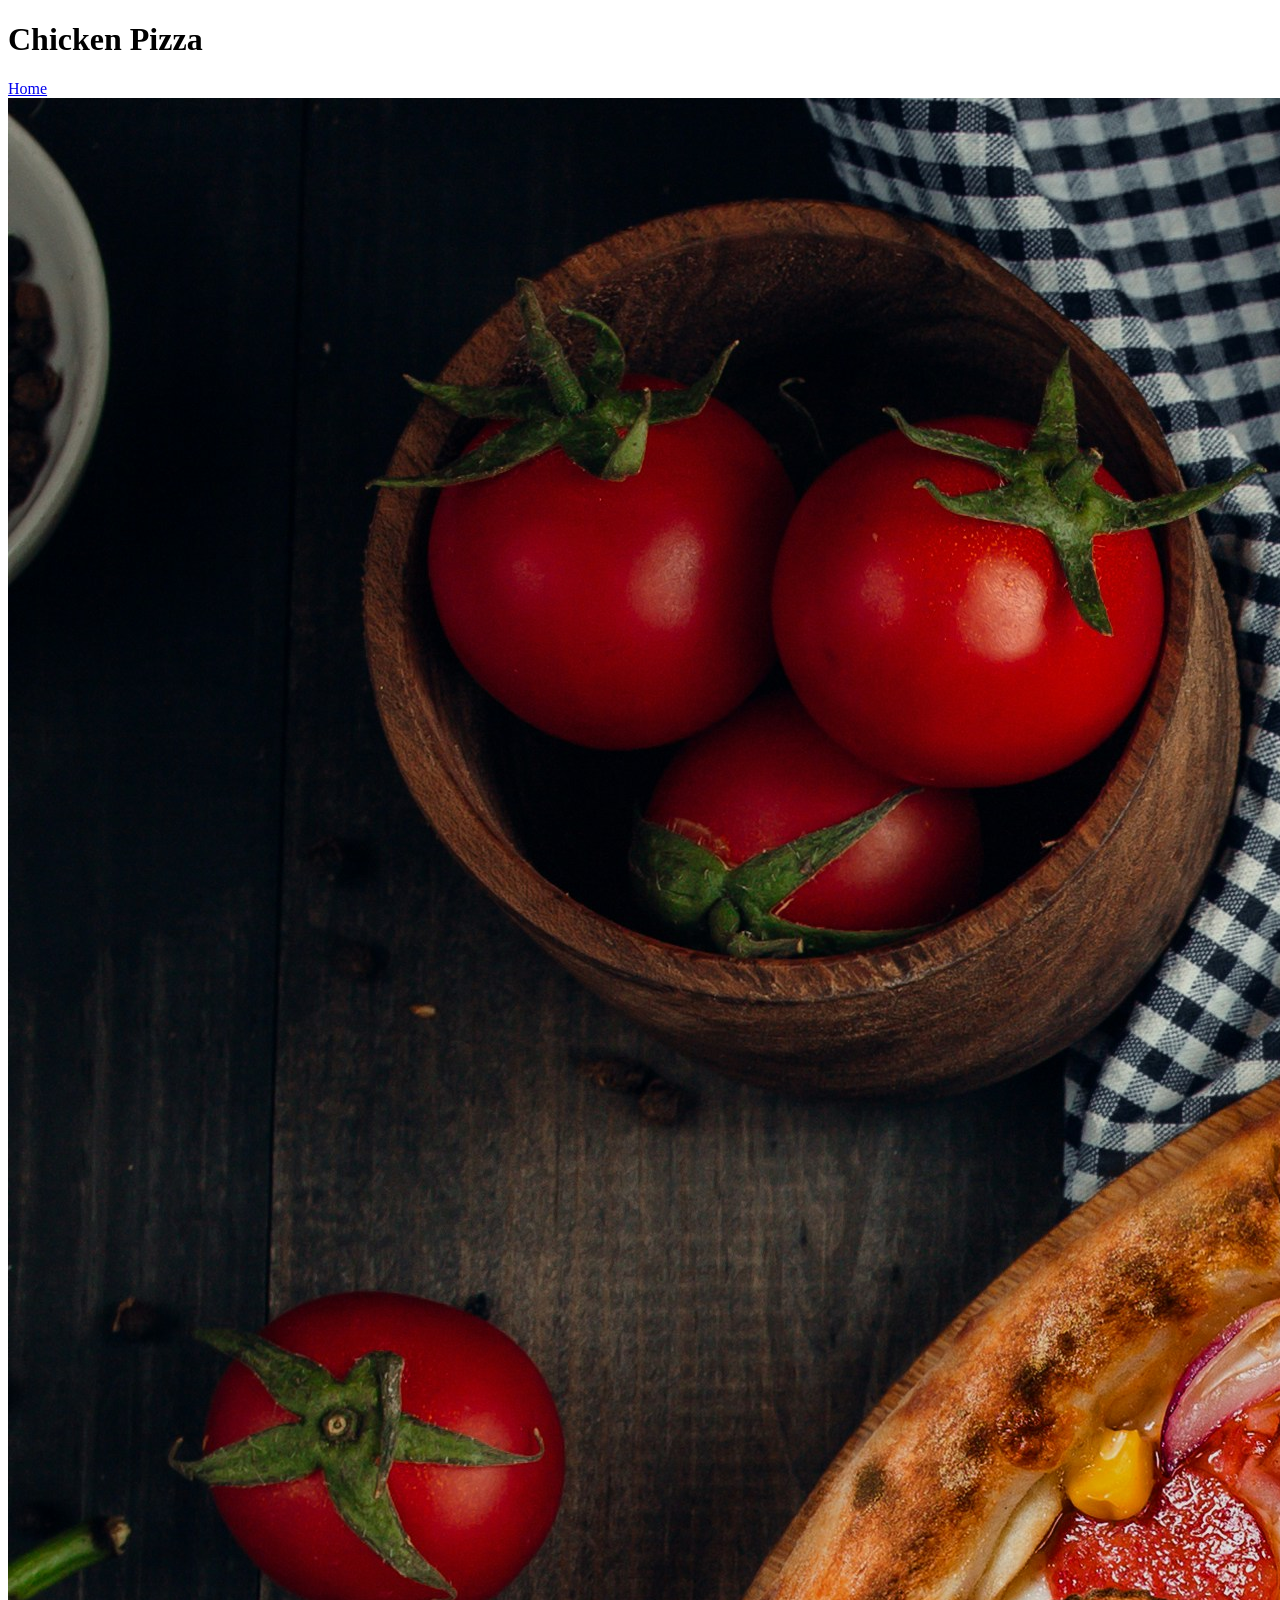
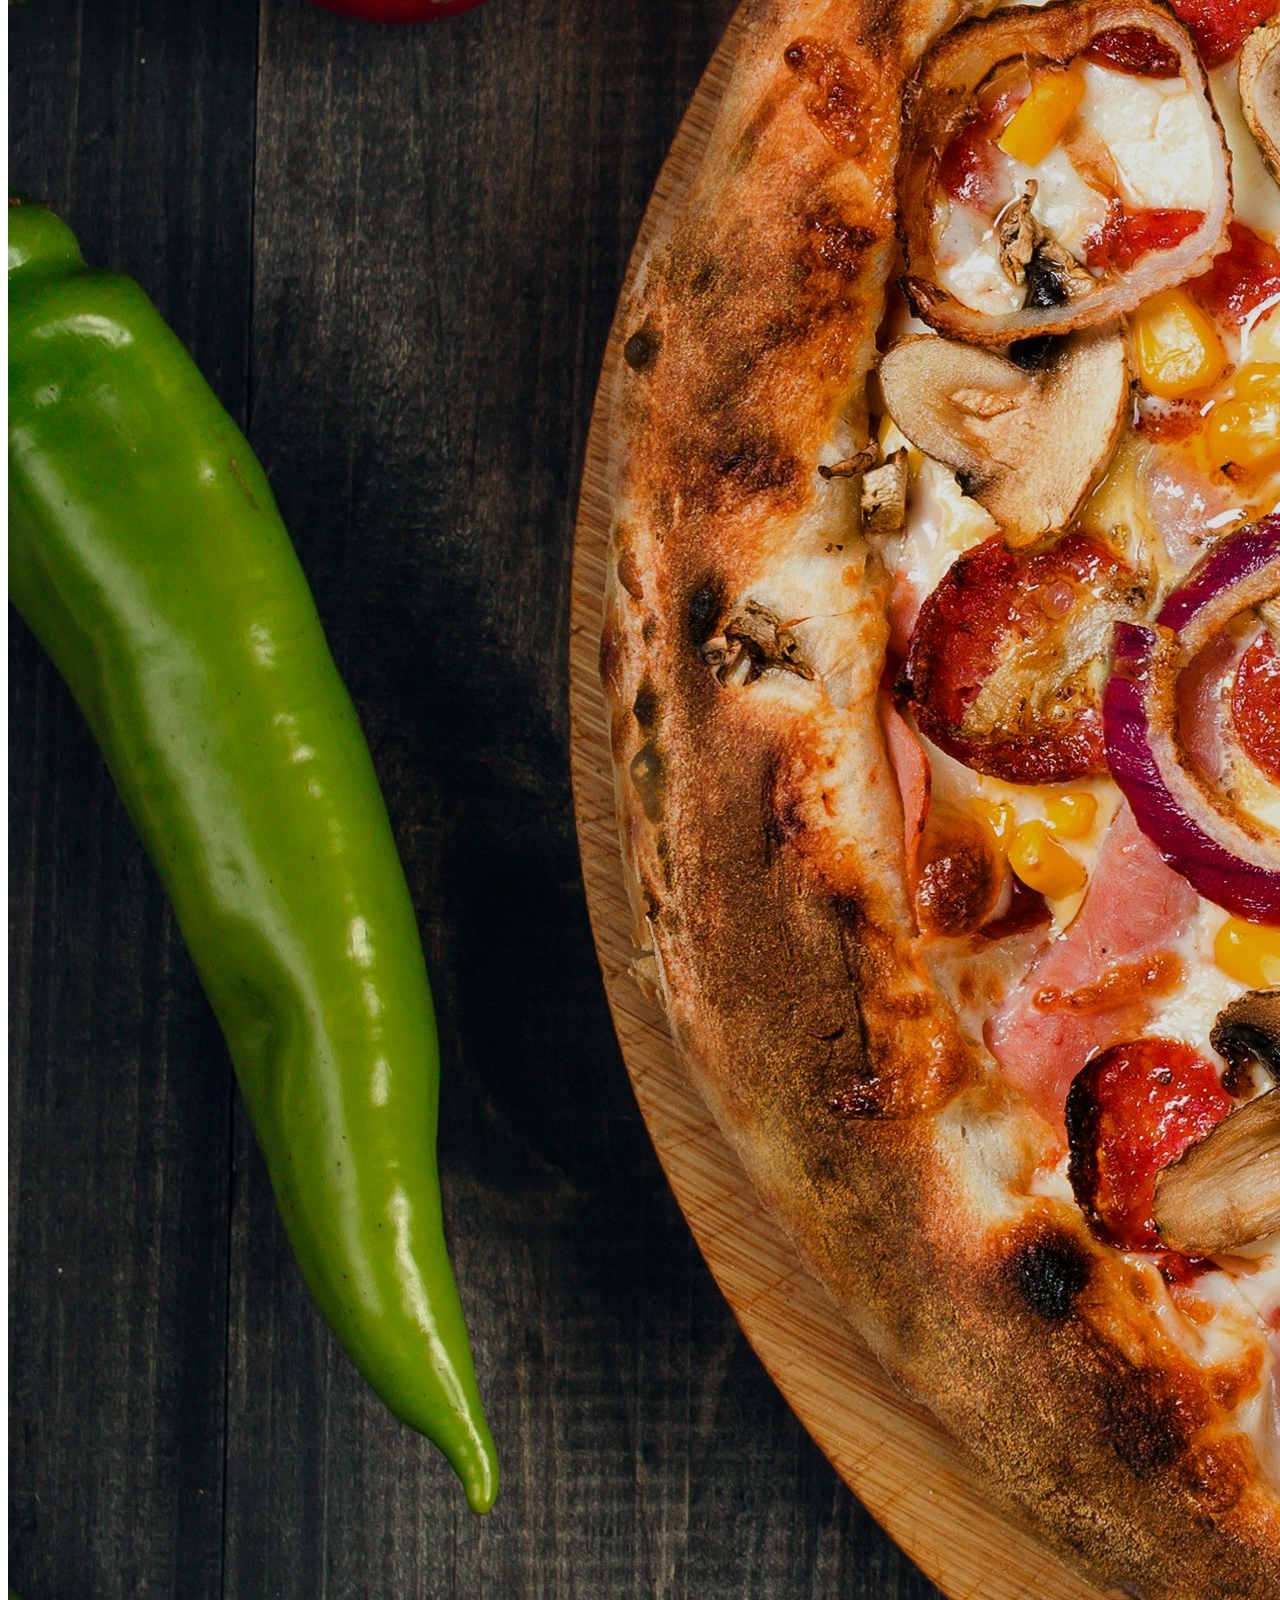
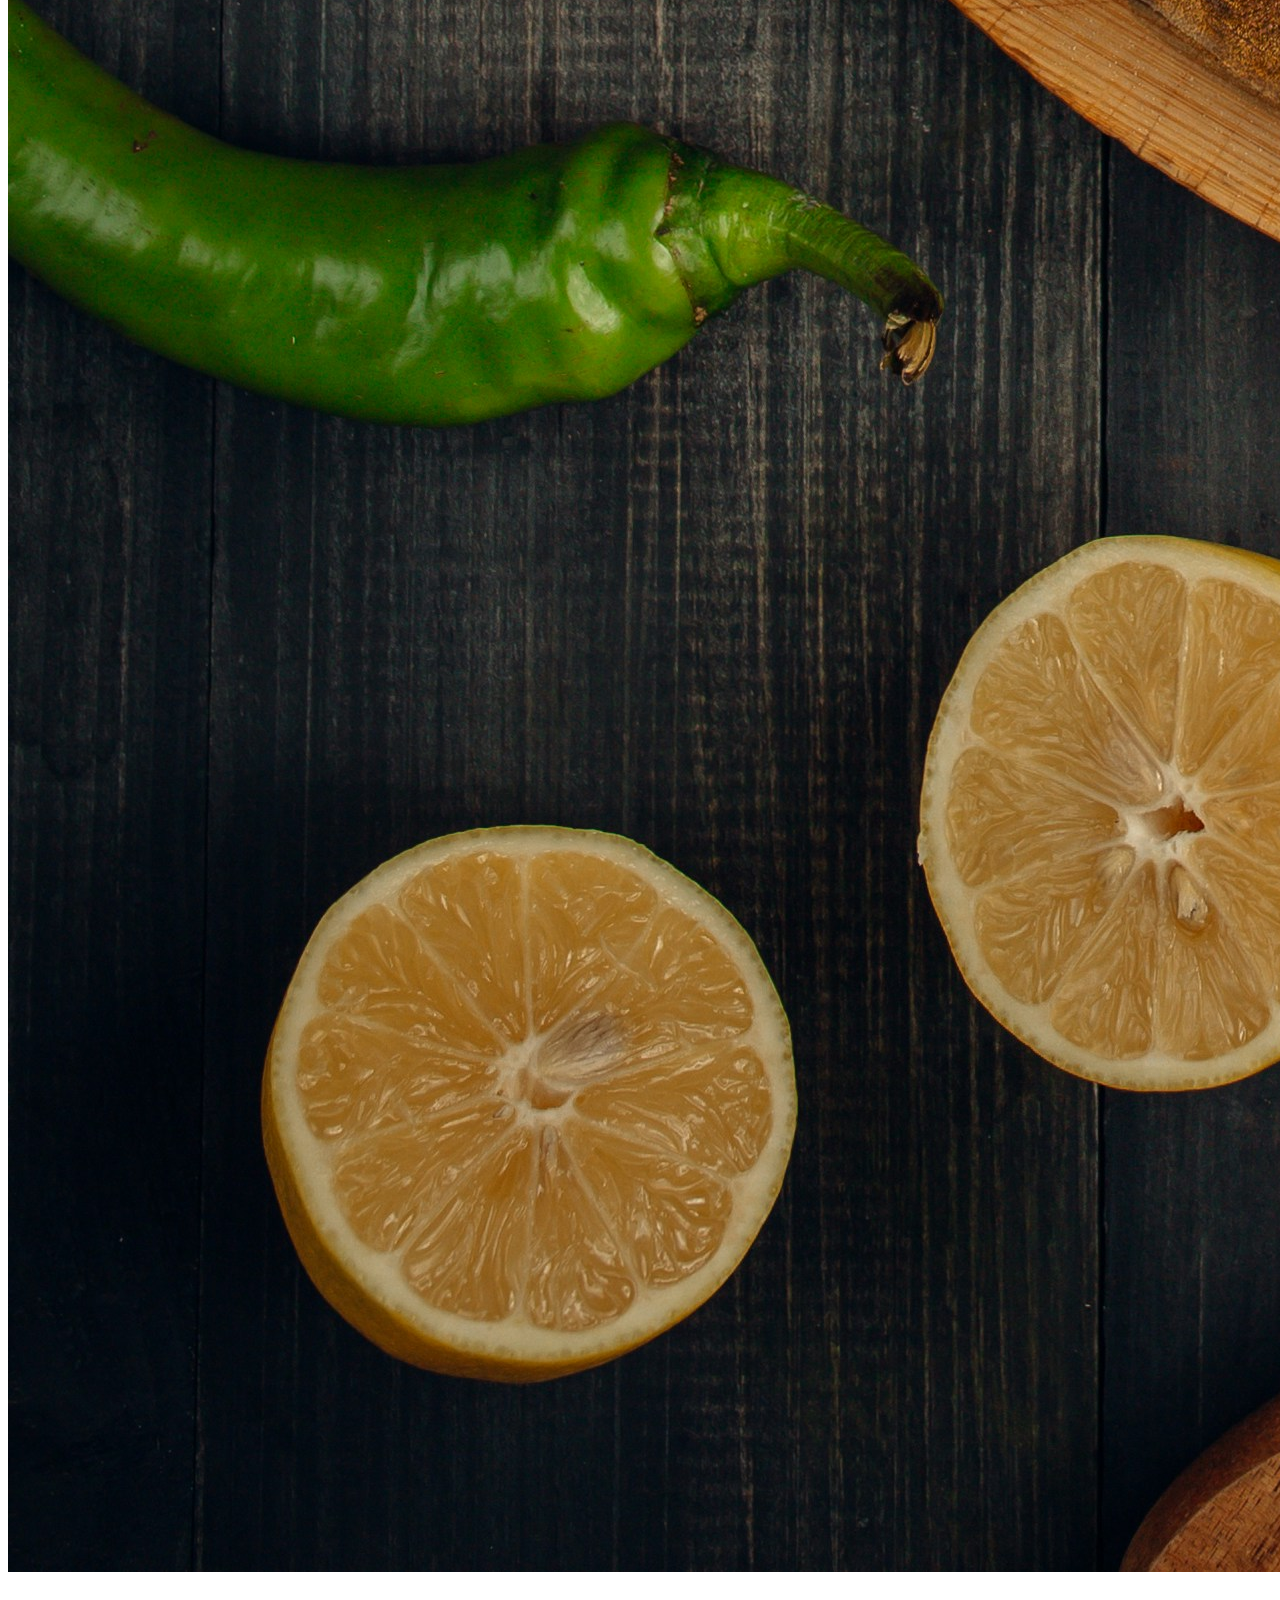
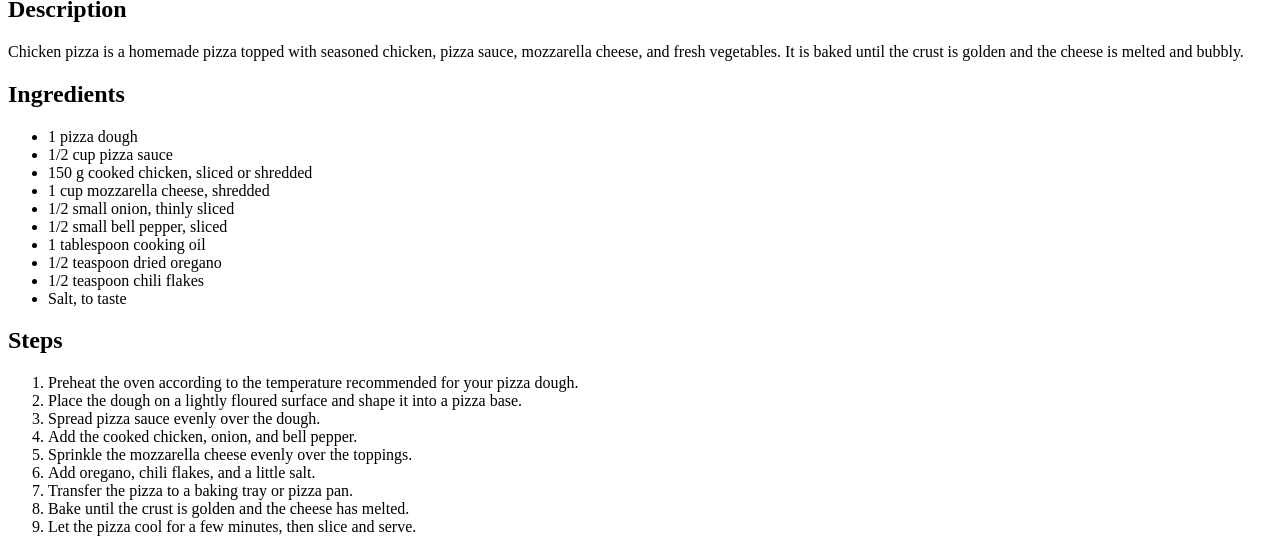
==== recipes/chicken-pizza.html @ 3576d2fd "Fix recipes directory spelling" ====
<!DOCTYPE html>
<html lang="en">
<head>
    <meta charset="UTF-8">
    <title>Chicken Pizza</title>
</head>

<body>
    <h1>Chicken Pizza</h1>

    <a href="../index.html">Home</a>

    <img src="../images/chicken-pizza.jpg"
         alt="A freshly baked chicken pizza">

    <h2>Description</h2>

    <p>
        Chicken pizza is a homemade pizza topped with seasoned chicken,
        pizza sauce, mozzarella cheese, and fresh vegetables. It is baked
        until the crust is golden and the cheese is melted and bubbly.
    </p>

    <h2>Ingredients</h2>

    <ul>
        <li>1 pizza dough</li>
        <li>1/2 cup pizza sauce</li>
        <li>150 g cooked chicken, sliced or shredded</li>
        <li>1 cup mozzarella cheese, shredded</li>
        <li>1/2 small onion, thinly sliced</li>
        <li>1/2 small bell pepper, sliced</li>
        <li>1 tablespoon cooking oil</li>
        <li>1/2 teaspoon dried oregano</li>
        <li>1/2 teaspoon chili flakes</li>
        <li>Salt, to taste</li>
    </ul>

    <h2>Steps</h2>

    <ol>
        <li>Preheat the oven according to the temperature recommended for your pizza dough.</li>
        <li>Place the dough on a lightly floured surface and shape it into a pizza base.</li>
        <li>Spread pizza sauce evenly over the dough.</li>
        <li>Add the cooked chicken, onion, and bell pepper.</li>
        <li>Sprinkle the mozzarella cheese evenly over the toppings.</li>
        <li>Add oregano, chili flakes, and a little salt.</li>
        <li>Transfer the pizza to a baking tray or pizza pan.</li>
        <li>Bake until the crust is golden and the cheese has melted.</li>
        <li>Let the pizza cool for a few minutes, then slice and serve.</li>
    </ol>
</body>
</html>
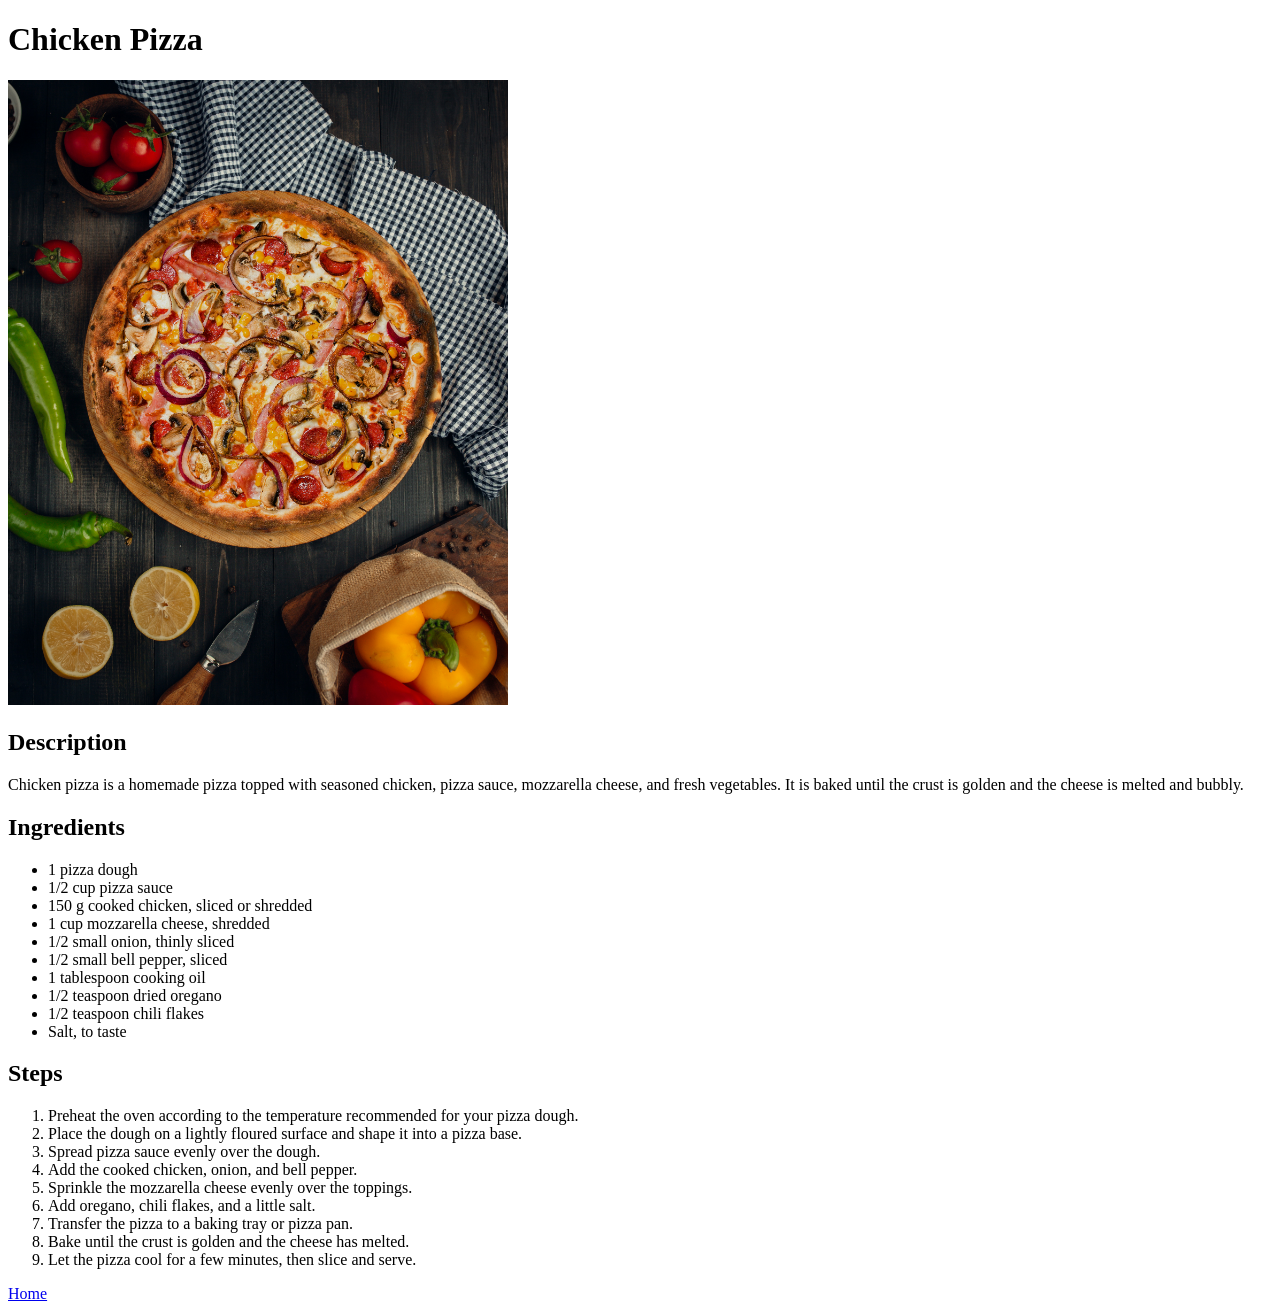
==== commit becaf42f: "Adjust the image size and relocate the home page button" ====
--- a/recipes/chicken-pizza.html
+++ b/recipes/chicken-pizza.html
@@ -8,10 +8,7 @@
 <body>
     <h1>Chicken Pizza</h1>
 
-    <a href="../index.html">Home</a>
-
-    <img src="../images/chicken-pizza.jpg"
-         alt="A freshly baked chicken pizza">
+    <img src="../images/chicken-pizza.jpg" alt="A freshly baked chicken pizza" width="500">
 
     <h2>Description</h2>
 
@@ -49,5 +46,6 @@
         <li>Bake until the crust is golden and the cheese has melted.</li>
         <li>Let the pizza cool for a few minutes, then slice and serve.</li>
     </ol>
+    <a href="../index.html">Home</a>
 </body>
 </html>
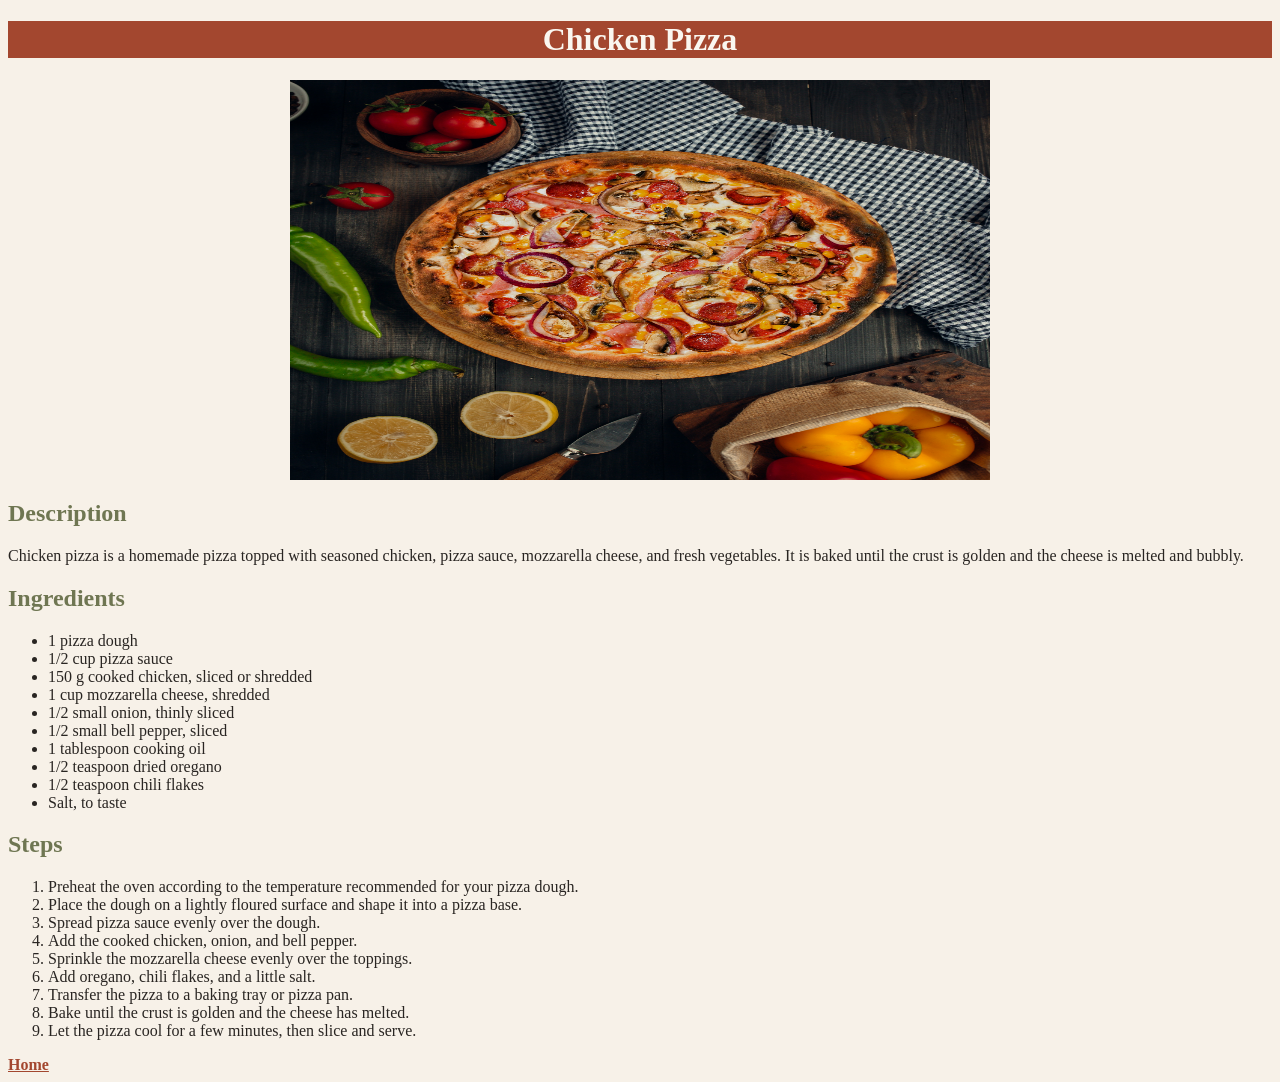
==== commit 5ae36470: "Add basic CSS" ====
--- a/recipes/chicken-pizza.html
+++ b/recipes/chicken-pizza.html
@@ -3,6 +3,7 @@
 <head>
     <meta charset="UTF-8">
     <title>Chicken Pizza</title>
+     <link rel="stylesheet" href="../styles.css">
 </head>
 
 <body>
--- a/styles.css
+++ b/styles.css
@@ -0,0 +1,28 @@
+body {
+    color : #292522;
+    background-color: #F7F1E8;
+    
+}
+
+a {
+    color: #A3472F;
+    font-weight: bold;
+}
+
+h1 {
+    text-align: center;
+    color: #FAF7F0;
+    background-color: #A3472F;
+    font-weight: bold;
+}
+
+h2 {
+    color: #6F7652;
+    font-weight: bold;
+}
+img {
+    display: block;
+    margin: 0 auto;
+    width: 700px;
+    height: 400px;
+}
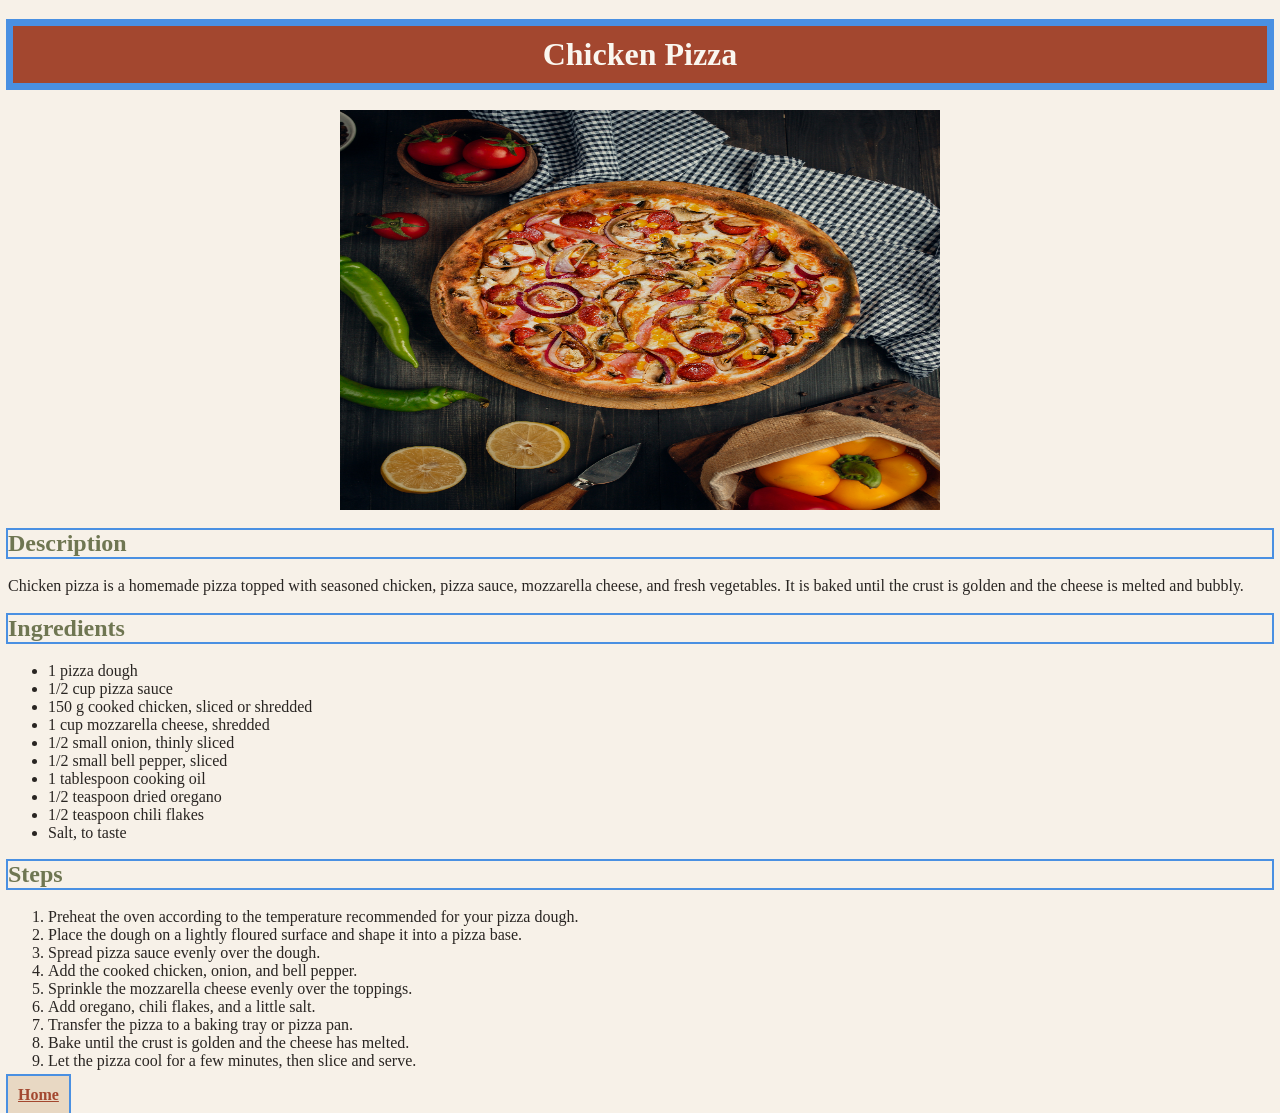
==== commit d303fdb0: "Add outline" ====
--- a/recipes/chicken-pizza.html
+++ b/recipes/chicken-pizza.html
@@ -7,11 +7,11 @@
 </head>
 
 <body>
-    <h1>Chicken Pizza</h1>
+    <h1 class="outline">Chicken Pizza</h1>
 
     <img src="../images/chicken-pizza.jpg" alt="A freshly baked chicken pizza" width="500">
 
-    <h2>Description</h2>
+    <h2 class="outline">Description</h2>
 
     <p>
         Chicken pizza is a homemade pizza topped with seasoned chicken,
@@ -19,7 +19,7 @@
         until the crust is golden and the cheese is melted and bubbly.
     </p>
 
-    <h2>Ingredients</h2>
+    <h2 class="outline">Ingredients</h2>
 
     <ul>
         <li>1 pizza dough</li>
@@ -34,7 +34,7 @@
         <li>Salt, to taste</li>
     </ul>
 
-    <h2>Steps</h2>
+    <h2 class="outline">Steps</h2>
 
     <ol>
         <li>Preheat the oven according to the temperature recommended for your pizza dough.</li>
@@ -47,6 +47,6 @@
         <li>Bake until the crust is golden and the cheese has melted.</li>
         <li>Let the pizza cool for a few minutes, then slice and serve.</li>
     </ol>
-    <a href="../index.html">Home</a>
+    <a class="outline" href="../index.html">Home</a>
 </body>
 </html>
--- a/styles.css
+++ b/styles.css
@@ -1,3 +1,7 @@
+.outline {
+    outline: 2px solid #4A90E2;
+}
+
 body {
     color : #292522;
     background-color: #F7F1E8;
@@ -7,6 +11,8 @@
 a {
     color: #A3472F;
     font-weight: bold;
+    background-color: #E8D8C3;
+    padding: 10px;
 }
 
 h1 {
@@ -14,6 +20,8 @@
     color: #FAF7F0;
     background-color: #A3472F;
     font-weight: bold;
+    padding: 10px;
+   border: 5px solid #4A90E2; 
 }
 
 h2 {
@@ -23,6 +31,6 @@
 img {
     display: block;
     margin: 0 auto;
-    width: 700px;
+    width: 600px;
     height: 400px;
 }
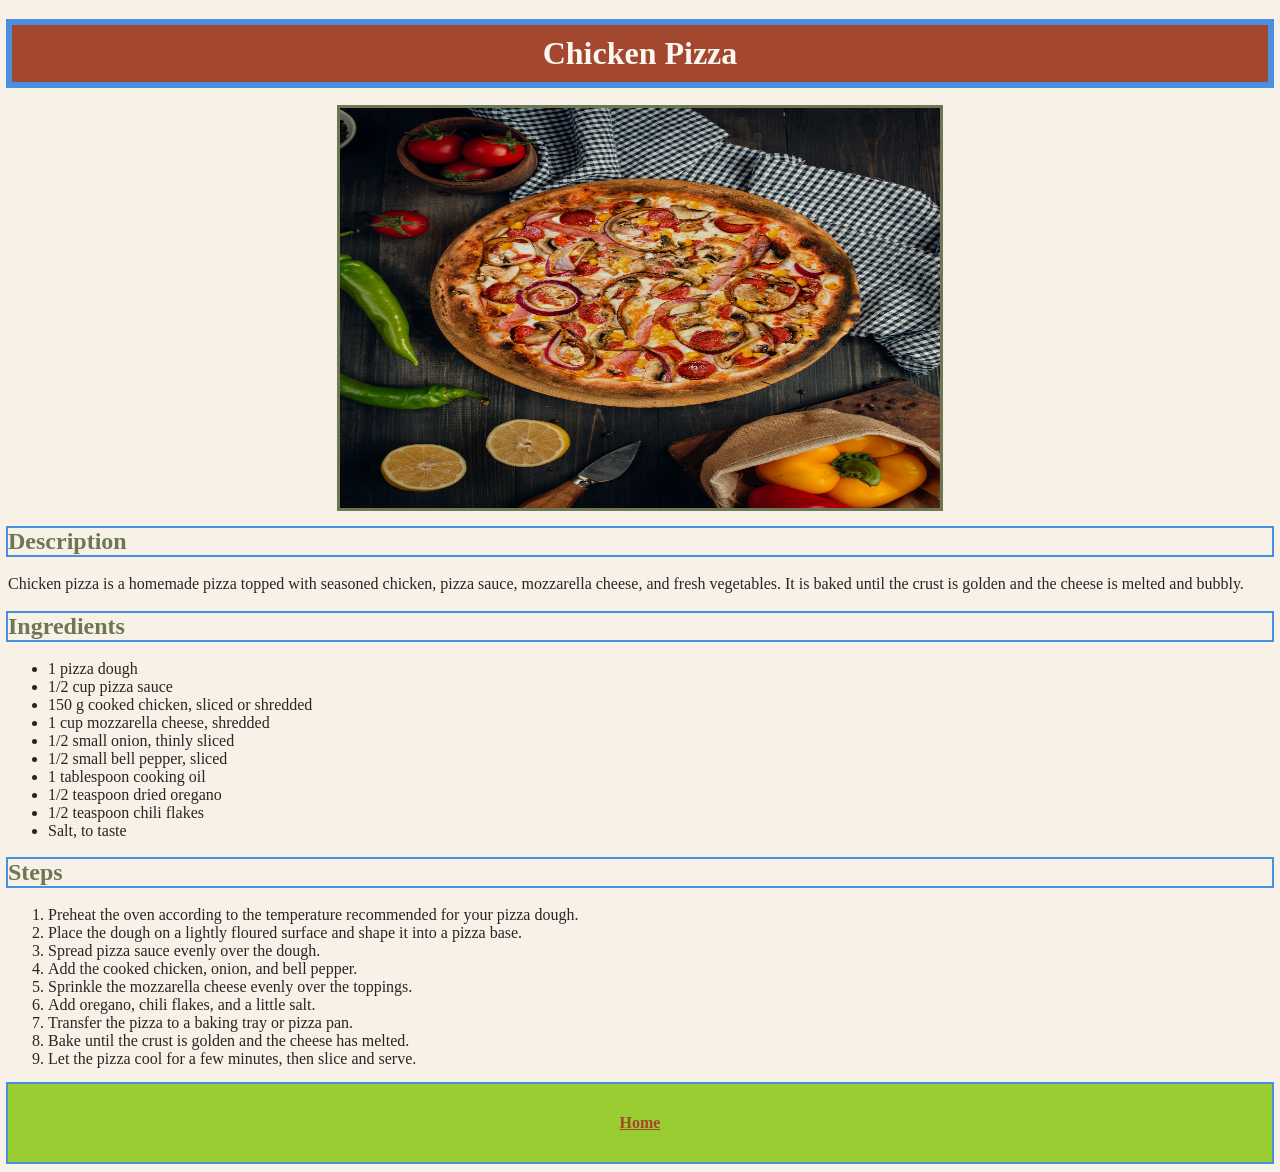
==== commit b667e4a4: "Make "home" option more obvious" ====
--- a/recipes/chicken-pizza.html
+++ b/recipes/chicken-pizza.html
@@ -47,6 +47,6 @@
         <li>Bake until the crust is golden and the cheese has melted.</li>
         <li>Let the pizza cool for a few minutes, then slice and serve.</li>
     </ol>
-    <a class="outline" href="../index.html">Home</a>
+    <a class="outline home" href="../index.html">Home</a>
 </body>
 </html>
--- a/styles.css
+++ b/styles.css
@@ -1,3 +1,8 @@
+.recipe-container {
+    display: flex;
+    justify-content: center;
+    gap: 20px;
+}
 .outline {
     outline: 2px solid #4A90E2;
 }
@@ -12,7 +17,9 @@
     color: #A3472F;
     font-weight: bold;
     background-color: #E8D8C3;
-    padding: 10px;
+    display: inline-block;
+    padding: 30px;
+    margin-bottom: 10px;
 }
 
 h1 {
@@ -21,7 +28,7 @@
     background-color: #A3472F;
     font-weight: bold;
     padding: 10px;
-   border: 5px solid #4A90E2; 
+    border: 4.5px solid #4A90E2; 
 }
 
 h2 {
@@ -33,4 +40,15 @@
     margin: 0 auto;
     width: 600px;
     height: 400px;
+    outline: 3px solid  #6F7652;
+}
+span {
+    color: #6F7652;
+    font-weight: bold;
+    background-color: #C5CDB5;
+}
+.home {
+display: block;
+text-align: center;
+background-color: yellowgreen;
 }
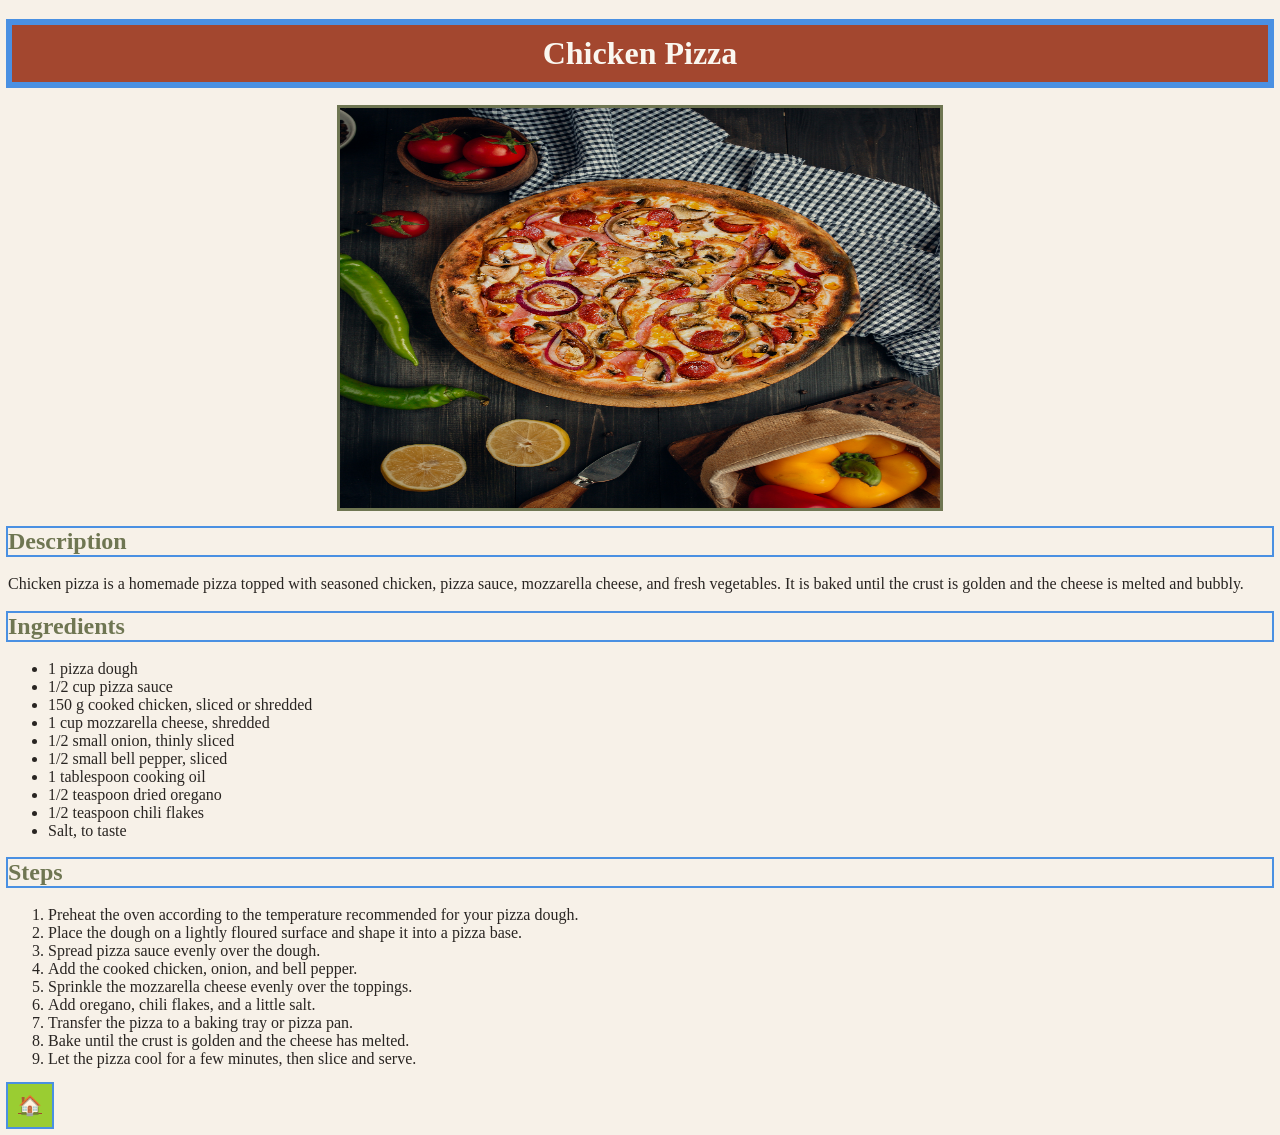
==== commit 856ea44c: "Minor changes and Add hover effect" ====
--- a/recipes/chicken-pizza.html
+++ b/recipes/chicken-pizza.html
@@ -47,6 +47,6 @@
         <li>Bake until the crust is golden and the cheese has melted.</li>
         <li>Let the pizza cool for a few minutes, then slice and serve.</li>
     </ol>
-    <a class="outline home" href="../index.html">Home</a>
+    <a class="outline home" href="../index.html">🏠</a>
 </body>
 </html>
--- a/styles.css
+++ b/styles.css
@@ -1,7 +1,26 @@
-.recipe-container {
+.flexbox {
     display: flex;
+    gap: 20px;
+}
+.flexbox a{
+    flex: 1;
+    font-size: larger;
+    display: flex;
+    gap: 20px;
+    color: #A3472F;
+    font-weight: bold;
+    background-color: #E8D8C3;
+    padding: 30px;
+    height: 300px;
+    flex-direction: column;
+    align-items: center;
     justify-content: center;
-    gap: 20px;
+    text-decoration: none;
+
+     transition: transform 0.5s;
+}
+.flexbox a:hover {
+    transform: scale(1.05);
 }
 .outline {
     outline: 2px solid #4A90E2;
@@ -19,7 +38,6 @@
     background-color: #E8D8C3;
     display: inline-block;
     padding: 30px;
-    margin-bottom: 10px;
 }
 
 h1 {
@@ -42,13 +60,9 @@
     height: 400px;
     outline: 3px solid  #6F7652;
 }
-span {
-    color: #6F7652;
-    font-weight: bold;
-    background-color: #C5CDB5;
-}
 .home {
-display: block;
+font-size: larger;
 text-align: center;
 background-color: yellowgreen;
+  padding: 10px;
 }
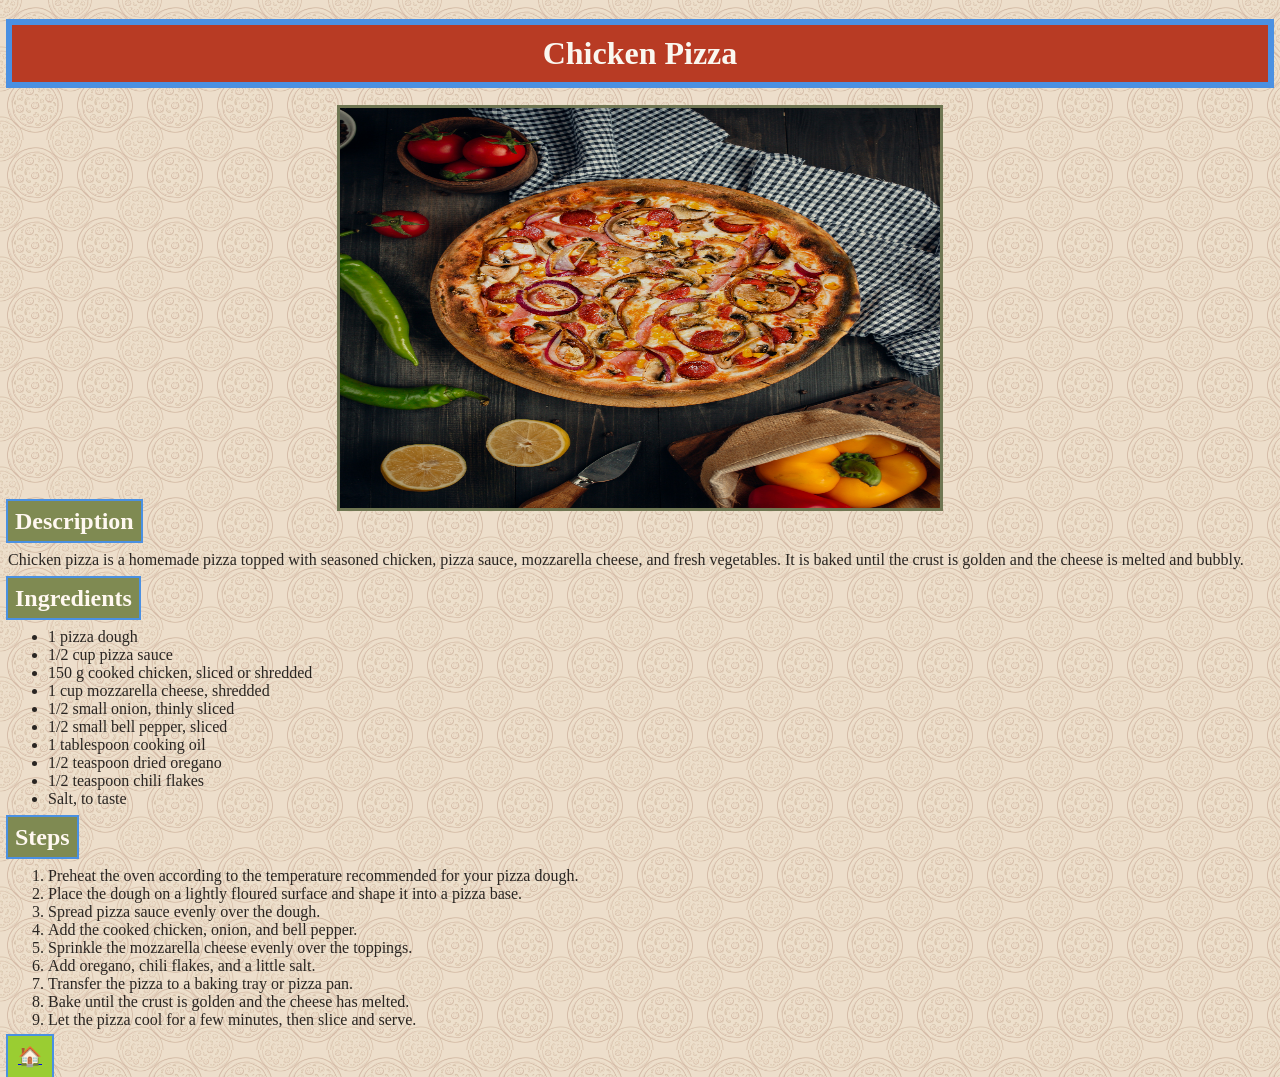
==== commit 75b1d833: "Final version" ====
--- a/recipes/chicken-pizza.html
+++ b/recipes/chicken-pizza.html
@@ -6,7 +6,7 @@
      <link rel="stylesheet" href="../styles.css">
 </head>
 
-<body>
+<body class="pizza-page">
     <h1 class="outline">Chicken Pizza</h1>
 
     <img src="../images/chicken-pizza.jpg" alt="A freshly baked chicken pizza" width="500">
--- a/styles.css
+++ b/styles.css
@@ -2,25 +2,70 @@
     display: flex;
     gap: 20px;
 }
+
 .flexbox a{
     flex: 1;
     font-size: larger;
     display: flex;
     gap: 20px;
-    color: #A3472F;
+
+    font-size: x-large;
+    color:#4A3328;
     font-weight: bold;
     background-color: #E8D8C3;
     padding: 30px;
     height: 300px;
+
     flex-direction: column;
     align-items: center;
     justify-content: center;
     text-decoration: none;
 
-     transition: transform 0.5s;
+    transition: transform 0.5s;
+
+    background-repeat: no-repeat;
+    background-position: center;
+    background-size: 750px;
 }
+.flexbox a:nth-of-type(1) {
+    background-image: url("./images/flex-pizza.jpg");
+}
+
+.flexbox a:nth-of-type(2) {
+    background-image: url("./images/flex-momo.jpg");
+}
+
+.flexbox a:nth-of-type(3) {
+    background-image: url("./images/flex-burger.jpg");
+}
+
 .flexbox a:hover {
     transform: scale(1.05);
+    background-color: #E1CCAE;
+}
+.flexbox a:active {
+    transform: scale(0.97);
+}
+.secret{
+    display: flex;
+    align-items: center;
+    justify-content: center;
+
+    width: 300px;
+    height: 80px;
+
+    margin: 30px auto;
+
+    background-color: #E8D8C3;
+    color: #A3472F;
+    font-weight: bold;
+    text-decoration: none;
+
+    transition: transform 0.5s;
+}
+.secret:hover{
+    transform: scale(1.05);
+    background-color: #E1CCAE;
 }
 .outline {
     outline: 2px solid #4A90E2;
@@ -32,25 +77,21 @@
     
 }
 
-a {
-    color: #A3472F;
-    font-weight: bold;
-    background-color: #E8D8C3;
-    display: inline-block;
-    padding: 30px;
-}
 
 h1 {
     text-align: center;
     color: #FAF7F0;
-    background-color: #A3472F;
+    background-color: #b83b24;
     font-weight: bold;
     padding: 10px;
     border: 4.5px solid #4A90E2; 
 }
 
 h2 {
-    color: #6F7652;
+    display: inline;
+    color:#fff8f0;
+    padding: 7px;
+    background-color: #7f8a52;
     font-weight: bold;
 }
 img {
@@ -60,9 +101,38 @@
     height: 400px;
     outline: 3px solid  #6F7652;
 }
+.burger {
+    height: 500px;
+}
 .home {
 font-size: larger;
 text-align: center;
 background-color: yellowgreen;
-  padding: 10px;
+padding: 10px;
+
+transition: transform 0.5s;
+}
+
+.home:hover {
+transform: scale(1.1);
+background-color: #6F7652;
+}
+
+.pizza-page {
+    background-image: url("./images/pizza-doodle.jpg");
+    background-repeat: repeat;
+    background-size: 70px;
+    background-blend-mode: multiply;
+}
+.momo-page{
+    background-image: url("./images/momo-doodle.jpg");
+    background-repeat: repeat;
+    background-size: 100px;
+    background-blend-mode: multiply;
+}
+.burger-page{
+    background-image: url("./images/burger-doodle.jpg");
+    background-repeat: repeat;
+    background-size: 120px;
+    background-blend-mode: multiply;
 }
